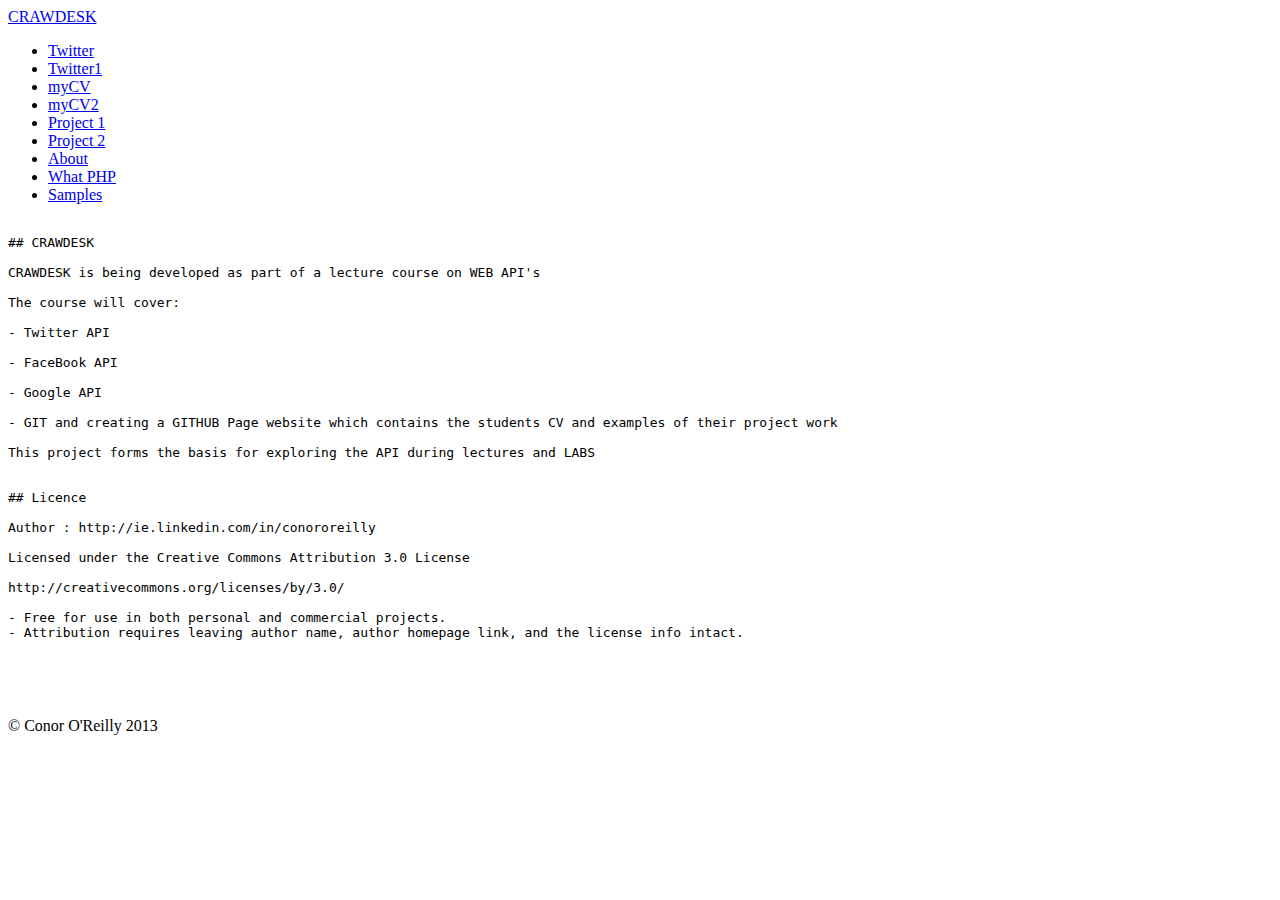
==== about.html @ a769dce6 "moving towards login" ====
<!DOCTYPE html>
    <html>
        <head>
            <meta charset="utf-8">
            <title>CRAWDESK</title>
            <meta name="description" content="Lecture examples">
            <meta name="author" content="Conor O&amp;Reilly">
            <meta name="viewport" content="width=device-width, initial-scale=1.0">

            <!-- do not touch this one -->
            <link href="lib/bootstrap_v230/css/bootstrap.min.css" rel="stylesheet"/>
            <link href="lib/bootstrap_v230/css/bootstrap-responsive.min.css" rel="stylesheet"/>
            
            <!-- Your styles go in here-->
            <link href="css/styles.css" rel="stylesheet"/>

            <!-- javascripts libraries use by all pages-->
            <script src="https://ajax.googleapis.com/ajax/libs/jquery/1.7.2/jquery.min.js"></script>
            <!-- the link below to the CDN links to the latest version of jquery each time BUT
            this is a bad idea 
                1) the caching only works if you specify a version number
                2) deploy with only what you have tested with
            <script src="https://ajax.googleapis.com/ajax/libs/jquery/1/jquery.min.js"></script>
            -->
            <script src="lib/bootstrap_v230/js/bootstrap.min.js"></script>

            <!-- The HTML5 shim, for IE6-8 support of HTML5 elements -->
            <!--[if lt IE 9]>
                <script src="http://html5shim.googlecode.com/svn/trunk/html5.js"></script>
            <![endif]-->

        </head>

        <body>

            <!-- stationary nav bar -->
            <div class="navbar navbar-fixed-top">
              <div class="navbar-inner">
                <div class="container">
                  <a class="btn btn-navbar" data-toggle="collapse" data-target=".nav-collapse">
                    <span class="icon-bar"></span>
                    <span class="icon-bar"></span>
                    <span class="icon-bar"></span>
                  </a>
                  <a class="brand" href="index.html">CRAWDESK</a>
                  <div class="nav-collapse">
                    <ul class="nav">
                      <li><a href="index.html">Twitter</a></li>
                      <li class="active"><a href="twitter1.html">Twitter1</a></li>
                      <li><a href="myCV.html">myCV</a></li>
                      <li><a href="myCV2.html">myCV2</a></li>
                      <li><a href="project1.html">Project 1</a></li>
                      <li><a href="project2.html">Project 2</a></li>
                      <li class="active"><a href="about.html">About</a></li>
                      <li><a href="envsetup.php">What PHP</a></li>
                      <li><a href="samples.php">Samples</a></li>
                    </ul>
                  </div><!--/.nav-collapse -->
                </div>
              </div>
            </div>
            
           <!-- main page content -->
          <div class="wrapper">
          <!-- above the containers to push down the footer -->

              <div class="container">
              
                <div class="row">

                <div class="span12 helpDoc">

                  <pre>

## CRAWDESK

CRAWDESK is being developed as part of a lecture course on WEB API's

The course will cover:

- Twitter API

- FaceBook API

- Google API

- GIT and creating a GITHUB Page website which contains the students CV and examples of their project work

This project forms the basis for exploring the API during lectures and LABS


## Licence

Author : http://ie.linkedin.com/in/conororeilly

Licensed under the Creative Commons Attribution 3.0 License

http://creativecommons.org/licenses/by/3.0/

- Free for use in both personal and commercial projects.
- Attribution requires leaving author name, author homepage link, and the license info intact.

                  </pre>

                </div><!-- .row -->
                </div><!-- .span12 -->
              </div><!-- .container -->

              <br/>

            <!-- keep this at the bottom to push down the footer-->
            <div class="push"><!--//--></div>
            </div><!-- .wrapper -->

            <!-- footer -->
            <footer>
            <div class="container">
            <div class="row">
                    <p>&copy; Conor O&apos;Reilly 2013</p>
            </div><!-- .row -->
            </div><!-- .container -->
            </footer>
            
        </body>
    </html>
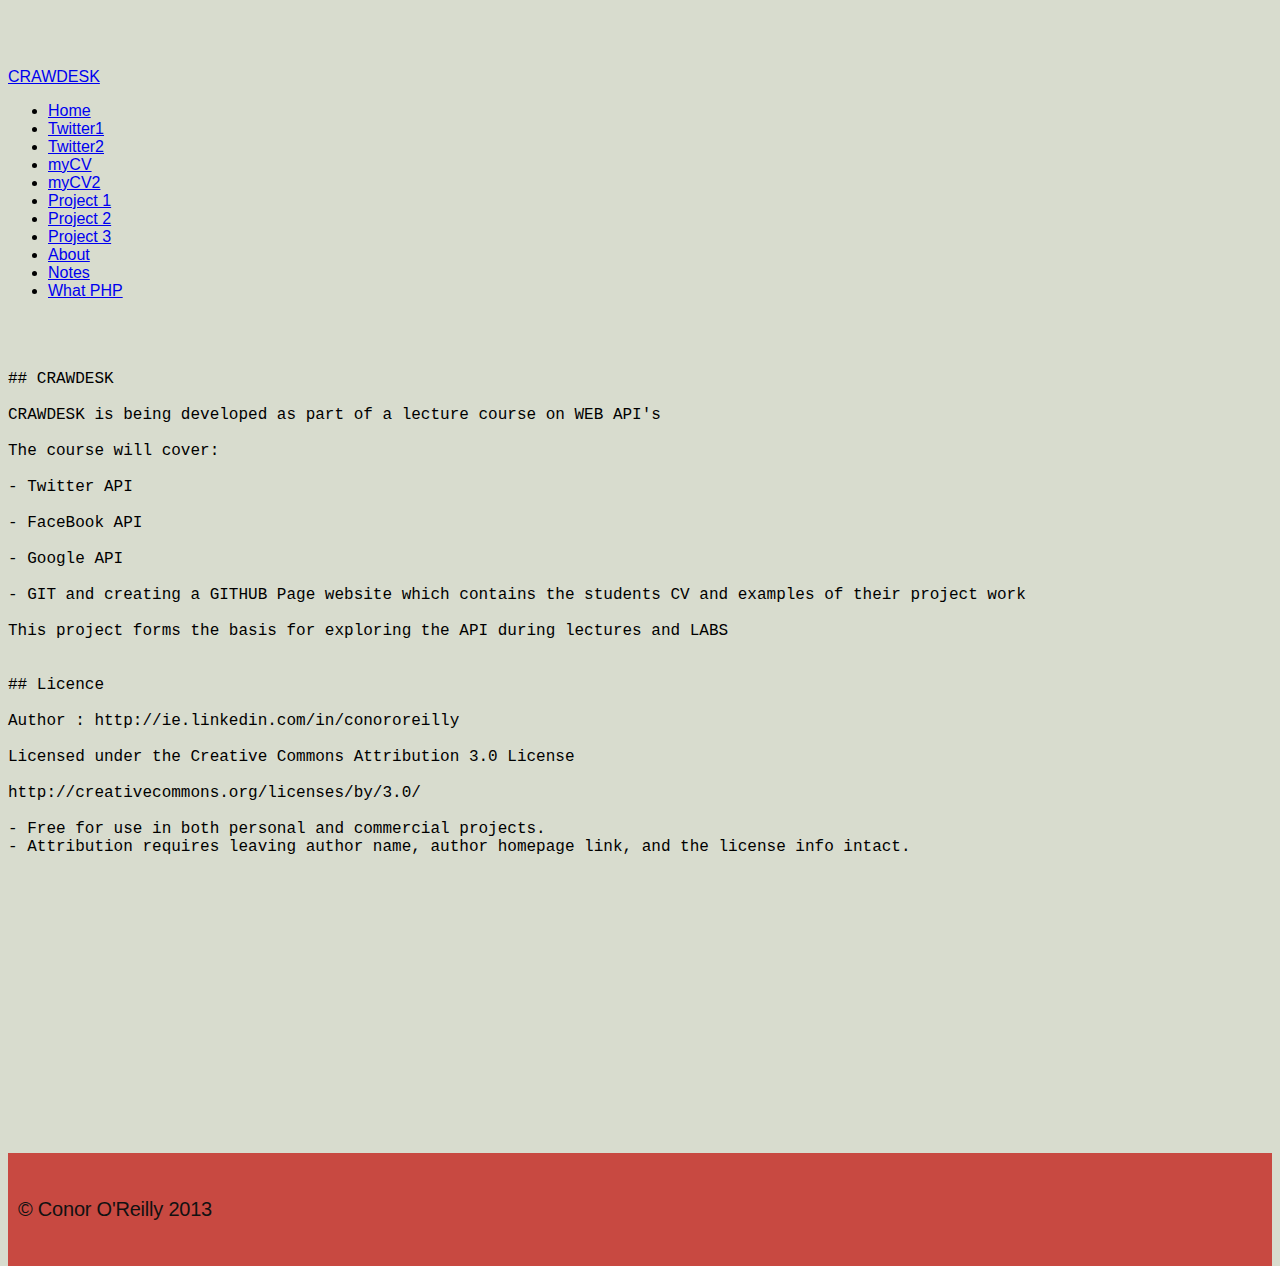
==== commit 8762ee10: "added basic login functionality" ====
--- a/about.html
+++ b/about.html
@@ -42,18 +42,20 @@
                     <span class="icon-bar"></span>
                     <span class="icon-bar"></span>
                   </a>
-                  <a class="brand" href="index.html">CRAWDESK</a>
+                  <a class="brand" href="index.php">CRAWDESK</a>
                   <div class="nav-collapse">
                     <ul class="nav">
-                      <li><a href="index.html">Twitter</a></li>
-                      <li class="active"><a href="twitter1.html">Twitter1</a></li>
+                      <li><a href="index.php">Home</a></li>
+                      <li><a href="twitter1.html">Twitter1</a></li>
+                      <li><a href="twitter2.html">Twitter2</a></li>
                       <li><a href="myCV.html">myCV</a></li>
                       <li><a href="myCV2.html">myCV2</a></li>
                       <li><a href="project1.html">Project 1</a></li>
                       <li><a href="project2.html">Project 2</a></li>
+                      <li><a href="project3.php">Project 3</a></li>
                       <li class="active"><a href="about.html">About</a></li>
+                      <li><a href="samples.php">Notes</a></li> 
                       <li><a href="envsetup.php">What PHP</a></li>
-                      <li><a href="samples.php">Samples</a></li>
                     </ul>
                   </div><!--/.nav-collapse -->
                 </div>
--- a/css/styles.css
+++ b/css/styles.css
@@ -0,0 +1,413 @@
+@charset "UTF-8";
+
+/*
+--------------------------------------------------
+ Basic page layout, that ensures that the footer
+ is at the end of the page
+-------------------------------------------------- */
+	
+html, body 
+{
+  background: url("../img/paper.jpg") repeat scroll 0 0 #D8DCCE;
+  padding-top: 30px;
+  height: 100%;
+  font-size: 16px;
+  font-family: 'American Typewriter',Georgia,sans-serif;
+}
+
+footer 
+{
+  color: #FFF;
+  background: #C84941;
+  padding: 17px 0 18px 0;
+  border-top: 1px solid #C84941;
+}
+
+footer a 
+{
+  color: #999;
+}
+
+footer a:hover 
+{
+  color: #efefef;
+}
+
+.buttonbar
+{
+  padding-top: 10px;
+}
+
+
+.wrapper 
+{
+  min-height: 100%;
+  height: auto !important;
+  height: 100%;
+  margin: 0 auto -63px;
+  /*
+    background-color: #4094C1; - google blue
+    background-color: #EEA901; - orange brown
+    
+    #EEA901;
+  background-color: #FFD57C;
+  */
+}
+
+.push 
+{
+  height: 63px;
+  /* background-color: #4094C1; */
+}
+
+/* not required for sticky footer; just pushes hero down a bit */
+.wrapper > .container 
+{
+  padding-top: 20px;
+}
+
+.wrapperNoColour 
+{
+  min-height: 100%;
+  height: auto !important;
+  height: 100%;
+  margin: 0 auto -63px;
+  background-color: #FFFFFF;
+}
+
+/* 
+--------------------------------------------------
+ Header Styles
+-------------------------------------------------- */
+
+  .container h1, h2, h3, h4, h5, h6, p {
+    font-family: 'American Typewriter',Georgia,sans-serif;
+    color:#111;
+    padding-top:5px;
+    padding-bottom:5px;
+    padding-left: 10px;
+    font-weight: 400;
+    /*text-shadow: 0 1px 1px #F8FCEE;*/
+    letter-spacing: -0.011em;
+    line-height: 1.333;
+  }
+  
+  .container h1{
+    font-size: 40px;
+    font-weight: bold;
+  }
+  
+  .container h2{
+    font-size:35px;
+    font-weight: bold;
+  }
+  
+  .container h3{
+    font-size:20px;
+  }
+  
+  .container h4{
+    font-size:16px;
+  }
+  
+  .container h5{
+    font-size:14px;
+  }
+  
+  .container h6{
+    font-size:12px;
+  }
+
+  .container p{
+    font-size:20px;
+  }
+
+  .whitefont
+  {
+      color:#EEE;
+  }
+
+  .padFirstP
+  {
+      padding-top: 20px;
+  }
+
+/* 
+--------------------------------------------------
+ -
+-------------------------------------------------- */
+
+a img
+{
+  border:0;
+} 
+
+img 
+{ 
+  max-width: 100%;
+}
+
+.responsive-image { max-width:100%; height:auto; }
+
+/* 
+--------------------------------------------------
+ -
+-------------------------------------------------- */
+
+.form-actions
+{
+  background-color: #FFF;
+  border-top: 1px solid #FFF;
+}
+
+/* 
+--------------------------------------------------
+ -
+-------------------------------------------------- */
+
+.colourband1 
+{
+    padding-left: 20px;
+    padding-right:20px;
+    padding-top: 10px;
+    padding-bottom: 10px;
+    /*
+    google colours
+    background-color: #ABC1C7;
+    background-color: #F8F8F7;
+    background-color: #B7B1AE;
+    background-color: #D8BC33;
+    background-color: #4094C1;
+    background-color: #DABB3A;
+    background-color: #1EA061; - Green
+    background-color: #C84941; - Red
+    background-color: #67ADB4; - blue
+    background-color: #ABC1C7; - grey
+    background-color: #FFD57C; - butter
+    background-color: #F9A11B; - gold
+    background-color: #EAB91B; - mustard
+     background-color: #6B4A14 - brown;
+    */
+    background-color: #6B4A14;
+
+
+    /*ISSUE? what issues will this cause for responsize design */
+    min-height: 600px;
+}
+
+.colourband2 
+{
+    padding-left: 20px;
+    padding-right:20px;
+    padding-top: 10px;
+    padding-bottom: 10px;
+    background-color: #4094C1;
+
+    /*ISSUE? what issues will this cause for responsize design */
+    min-height: 100px;
+}
+
+.docpanel0
+{
+  box-shadow: 0 0 10px rgba(0,0,0,0.3);
+  min-height: 100%;
+}
+
+.docpanelMinHeight
+{
+  background: #D4E7ED;
+  box-shadow: 0 0 10px rgba(0,0,0,0.3);
+  min-height: 248px;
+  display: inline-block;
+}
+
+.docpanel1
+{
+  background: #D4E7ED;
+  box-shadow: 0 0 10px rgba(0,0,0,0.3);
+}
+
+.docpanel2
+{
+  background: #7195A3;
+  box-shadow: 0 0 10px rgba(0,0,0,0.3);
+}
+
+.docpanel3
+{
+  background: #74A6BD;
+  box-shadow: 0 0 10px rgba(0,0,0,0.3);
+}
+
+.docpanel4
+{
+  background: #EB8540;
+  box-shadow: 0 0 10px rgba(0,0,0,0.3);
+}
+
+.docpanel5
+{
+  background: #B06A3B;
+  box-shadow: 0 0 10px rgba(0,0,0,0.3);
+}
+
+.docpanel6
+{
+  background: #AB988B;
+  box-shadow: 0 0 10px rgba(0,0,0,0.3);
+}
+
+.docpanel7
+{
+  background: #4A7B6F;
+  box-shadow: 0 0 10px rgba(0,0,0,0.3);
+}
+
+.form-actions
+{
+  background-color: #FFF;
+  border-top: 1px solid #FFF;
+}
+
+/* 
+--------------------------------------------------
+ The blue twitter colour band
+-------------------------------------------------- */
+
+.twitter 
+{
+    padding-left: 20px;
+    padding-right:20px;
+    padding-top: 10px;
+    padding-bottom: 10px;
+    background-color:#33ccff;
+}
+
+/* 
+--------------------------------------------------
+ horizontal rule
+-------------------------------------------------- */
+
+.colourRule 
+{
+    background-color:#4094C1;
+    color:#4094C1;
+    height:1px;
+    border:none;
+    /*
+    Border Styles that can be used
+     border-style: dotted; 
+     border-style: dashed; 
+     border-style: solid; 
+     border-style: double; 
+     border-style: groove; 
+     border-style: ridge; 
+     border-style: inset; 
+     border-style: outset; 
+    Can also use an image
+     background: #fff url(../img/imagetoUse.gif) no-repeat scroll center;
+    */
+}
+
+.pictureRule 
+{
+  /*
+  Ref: http://www.smashingmagazine.com/2008/09/09/the-hr-contest-results-download-your-fresh-hr-line-now/
+  Ref: http://blog.neatlysliced.com/2008/03/hr-image-replacement/
+
+  background:url(../img/hr-Nathan-Kelly0001.png) no-repeat scroll center;
+  */
+
+  border:none;
+  height:30px;
+  background:url(../img/scroll.gif) no-repeat scroll center;
+
+  /* width: 150px, height: auto to retain aspect ratio */
+  background-size: 400px Auto;
+}
+
+/* 
+--------------------------------------------------
+ AJAX loading gif
+-------------------------------------------------- */
+
+#loading{
+  visibility:hidden;
+}
+
+/* 
+--------------------------------------------------
+ Jumbotrons from Bootstraps Example site
+-------------------------------------------------- */
+.jumbotron {
+  position: relative;
+  padding: 40px 0;
+  color: #fff;
+  text-align: center;
+  text-shadow: 0 1px 3px rgba(0,0,0,.4), 0 0 30px rgba(0,0,0,.075);
+  background: #020031; /* Old browsers */
+  background: -moz-linear-gradient(45deg, #020031 0%, #6d3353 100%); /* FF3.6+ */
+  background: -webkit-gradient(linear, left bottom, right top, color-stop(0%,#020031), color-stop(100%,#6d3353)); /* Chrome,Safari4+ */
+  background: -webkit-linear-gradient(45deg, #020031 0%,#6d3353 100%); /* Chrome10+,Safari5.1+ */
+  background: -o-linear-gradient(45deg, #020031 0%,#6d3353 100%); /* Opera 11.10+ */
+  background: -ms-linear-gradient(45deg, #020031 0%,#6d3353 100%); /* IE10+ */
+  background: linear-gradient(45deg, #020031 0%,#6d3353 100%); /* W3C */
+  filter: progid:DXImageTransform.Microsoft.gradient( startColorstr='#020031', endColorstr='#6d3353',GradientType=1 ); /* IE6-9 fallback on horizontal gradient */
+  -webkit-box-shadow: inset 0 3px 7px rgba(0,0,0,.2), inset 0 -3px 7px rgba(0,0,0,.2);
+     -moz-box-shadow: inset 0 3px 7px rgba(0,0,0,.2), inset 0 -3px 7px rgba(0,0,0,.2);
+          box-shadow: inset 0 3px 7px rgba(0,0,0,.2), inset 0 -3px 7px rgba(0,0,0,.2);
+}
+.jumbotron h1 {
+  font-size: 80px;
+  font-weight: bold;
+  letter-spacing: -1px;
+  line-height: 1;
+}
+.jumbotron p {
+  font-size: 24px;
+  font-weight: 300;
+  line-height: 1.25;
+  margin-bottom: 30px;
+}
+
+/* Link styles (used on .masthead-links as well) */
+.jumbotron a {
+  color: #fff;
+  color: rgba(255,255,255,.5);
+  -webkit-transition: all .2s ease-in-out;
+     -moz-transition: all .2s ease-in-out;
+          transition: all .2s ease-in-out;
+}
+.jumbotron a:hover {
+  color: #fff;
+  text-shadow: 0 0 10px rgba(255,255,255,.25);
+}
+
+/* Pattern overlay
+------------------------- */
+.jumbotron .container {
+  position: relative;
+  z-index: 2;
+}
+.jumbotron:after {
+  content: '';
+  display: block;
+  position: absolute;
+  top: 0;
+  right: 0;
+  bottom: 0;
+  left: 0;
+  background: url(../img/bs-docs-masthead-pattern.png) repeat center center;
+  opacity: .4;
+}
+@media
+only screen and (-webkit-min-device-pixel-ratio: 2),
+only screen and ( min--moz-device-pixel-ratio: 2),
+only screen and ( -o-min-device-pixel-ratio: 2/1) {
+
+  .jumbotron:after {
+    background-size: 150px 150px;
+  }
+
+}
+
